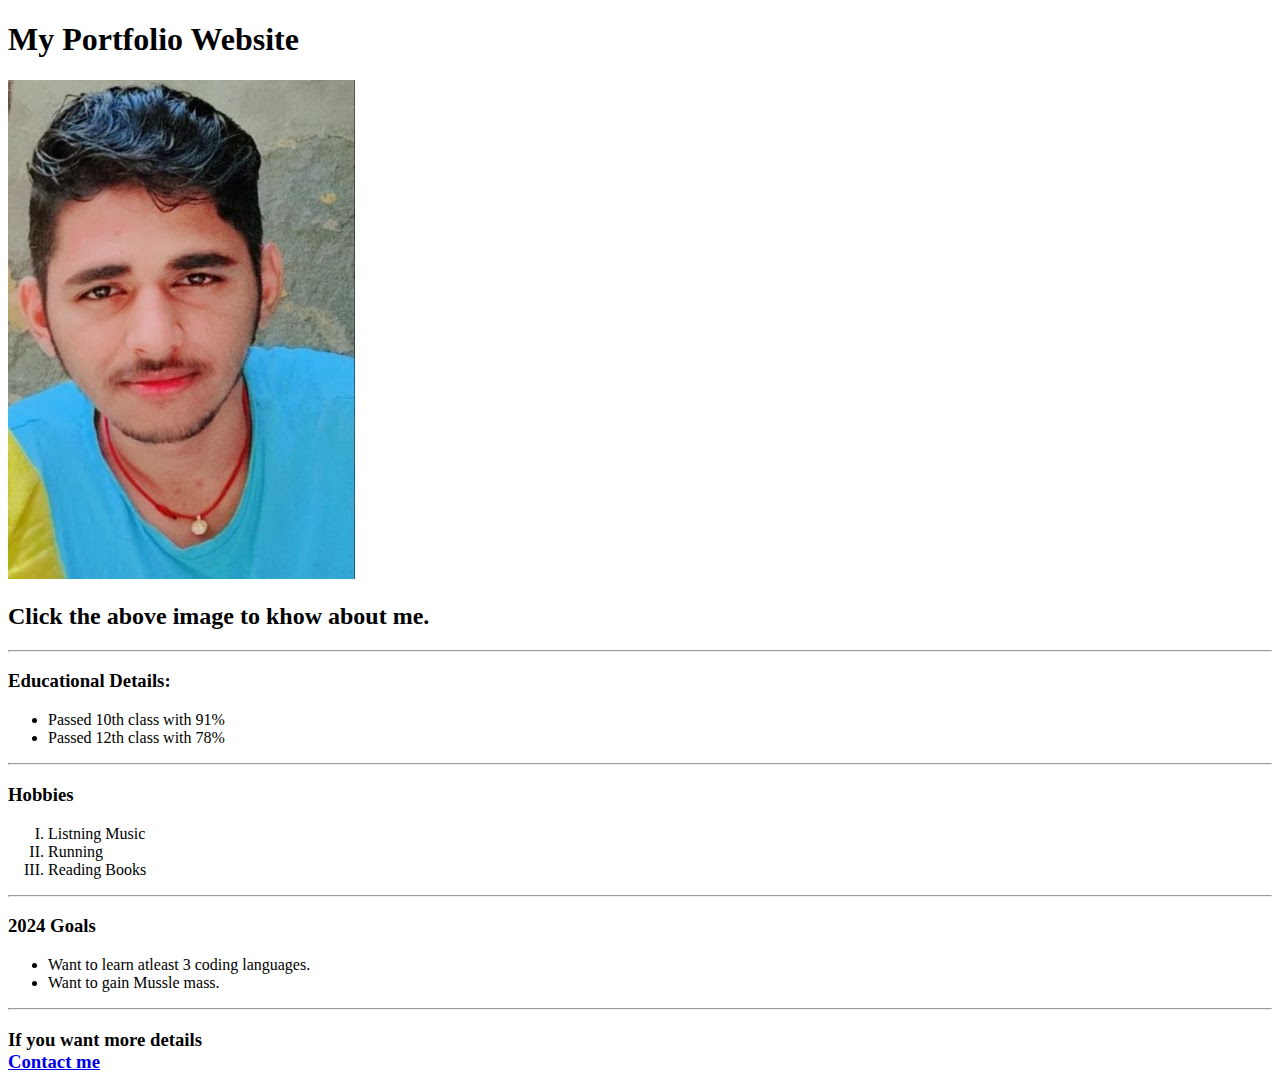
==== index.html @ ab9d692f "Add files via upload" ====
<!DOCTYPE html>
<html lang="en">
<head>
    <meta charset="UTF-8">
    <meta name="viewport" content="width=device-width, initial-scale=1.0">
    <title>My Portfolio Website</title>
</head>
<body>
    <h1>My Portfolio Website</h1>
    <a href="./About me.html"><img src="./IMG_20230825_124228.jpg"/></a><br />
    <h2>Click the above image to khow about me.</h2><hr />
    <h3>Educational Details:</h3>
    <ul>
        <li>Passed 10th class with 91%</li>
        <li>Passed 12th class with 78%</li>
    </ul>
    <hr />
    <h3>Hobbies</h3>
    <ol type="I">
        <li>Listning Music</li>
        <li>Running</li>
        <li>Reading Books</li>
    </ol>
    <hr />
    <h3>2024 Goals</h3>
    <ul>
        <li>Want to learn atleast 3 coding languages.</li>
        <li>Want to gain Mussle mass.</li>
    </ul>
    <hr />
    <h3>If you want more details<br /><a href="Contact me.html">Contact me</a></h3>
</body>
</html>
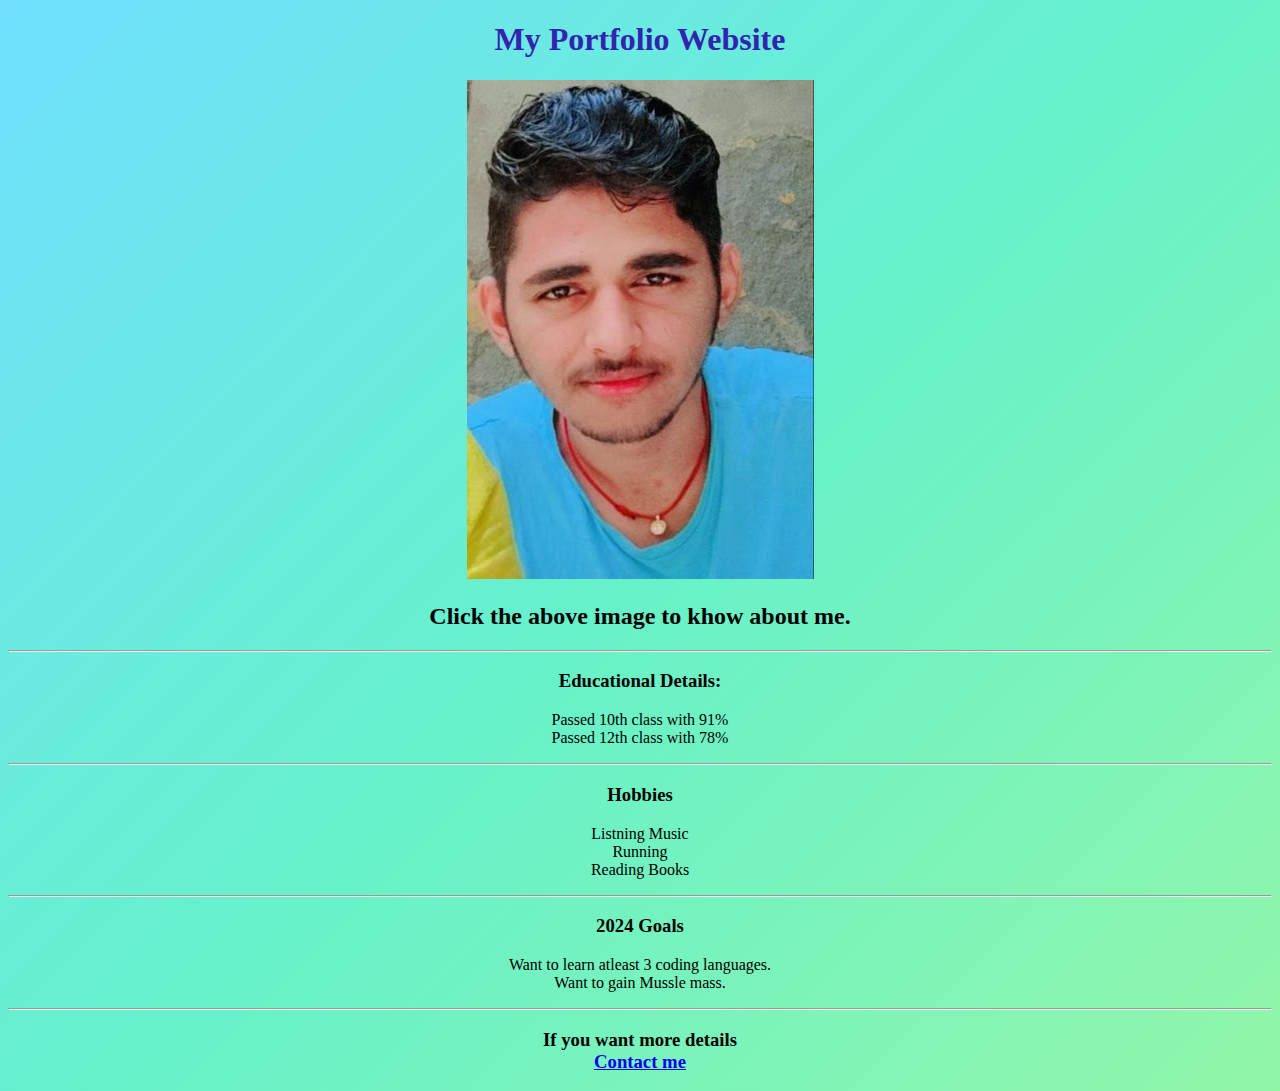
==== commit ca31d275: "Add files via upload" ====
--- a/index.html
+++ b/index.html
@@ -4,29 +4,30 @@
     <meta charset="UTF-8">
     <meta name="viewport" content="width=device-width, initial-scale=1.0">
     <title>My Portfolio Website</title>
+    <link rel="stylesheet" href="./style.css" />
 </head>
 <body>
     <h1>My Portfolio Website</h1>
-    <a href="./About me.html"><img src="./IMG_20230825_124228.jpg"/></a><br />
+    <a href="./About me.html" ><img src="./IMG_20230825_124228.jpg"/></a><br />
     <h2>Click the above image to khow about me.</h2><hr />
     <h3>Educational Details:</h3>
-    <ul>
+    <p>
         <li>Passed 10th class with 91%</li>
         <li>Passed 12th class with 78%</li>
-    </ul>
+    </p>
     <hr />
     <h3>Hobbies</h3>
-    <ol type="I">
+    <p type="I" style=" text-align: center ">
         <li>Listning Music</li>
         <li>Running</li>
         <li>Reading Books</li>
-    </ol>
+    </p>
     <hr />
     <h3>2024 Goals</h3>
-    <ul>
+    <p>
         <li>Want to learn atleast 3 coding languages.</li>
         <li>Want to gain Mussle mass.</li>
-    </ul>
+    </p>
     <hr />
     <h3>If you want more details<br /><a href="Contact me.html">Contact me</a></h3>
 </body>
--- a/style.css
+++ b/style.css
@@ -0,0 +1,35 @@
+h1{
+    text-align: center;
+    color:rgb(50, 36, 174);
+}
+
+h2{
+    text-align: center;
+}
+
+html{
+    background: linear-gradient(135deg,rgb(112, 224, 255),#66f1ca, #92f6a9)
+}
+body{
+    text-align: center
+}
+
+hr{
+    color:#227936
+}
+
+.not{
+    font-size: 40
+}
+
+.yes{
+    font-size: 40
+}
+
+.all{
+    font-size: 25
+}
+
+.all{
+    color:rgb(25, 54, 112)
+}